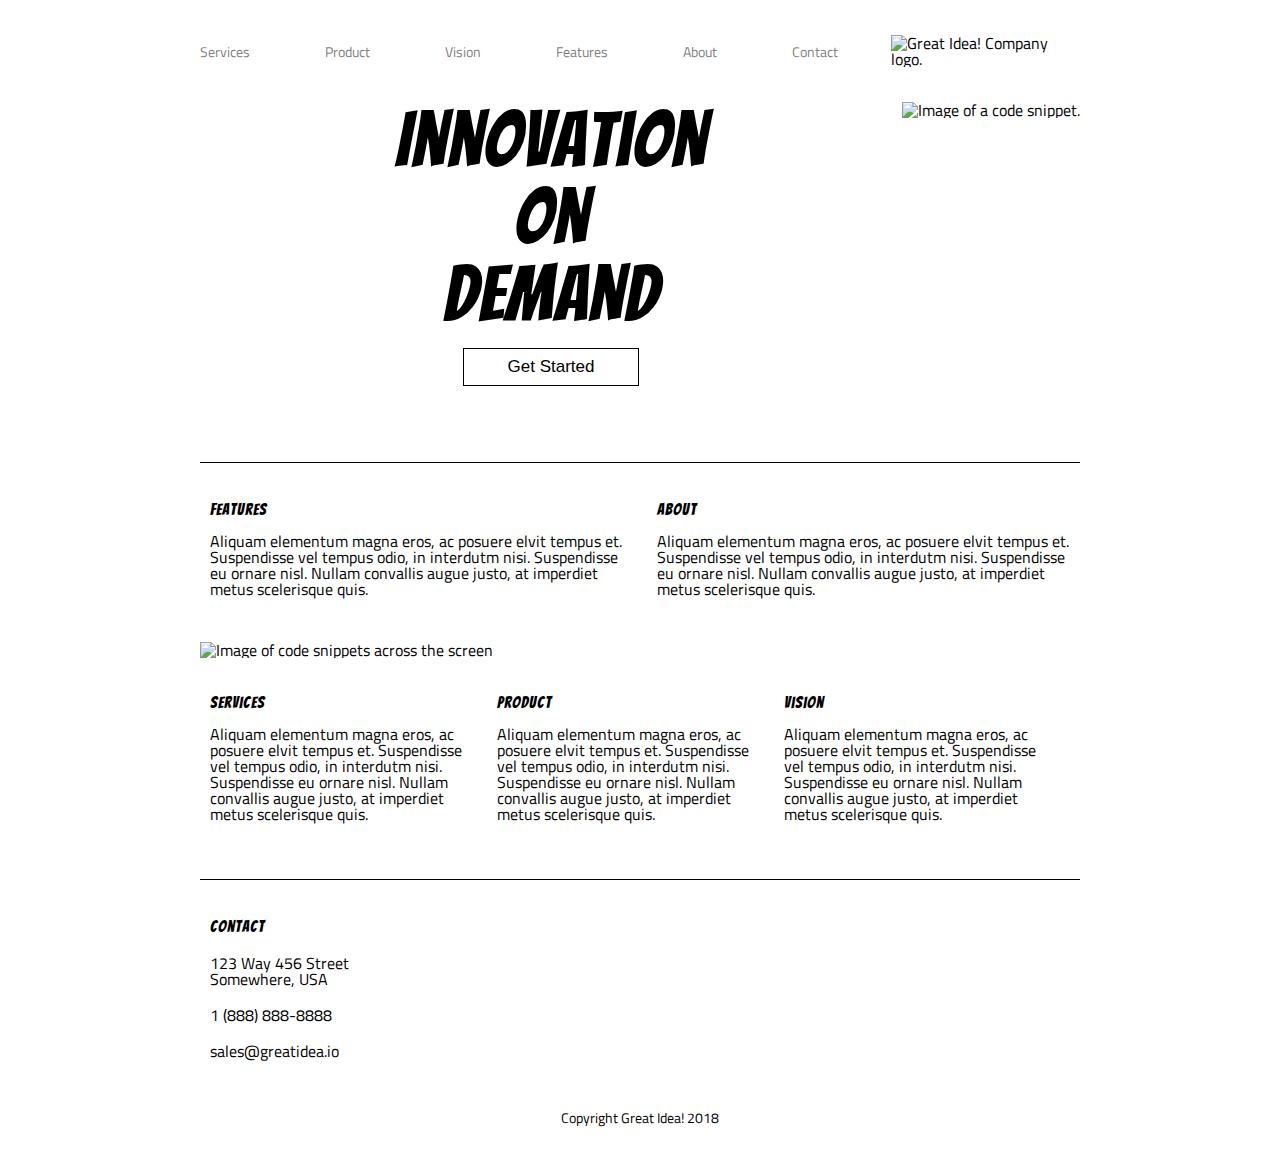
==== index.html @ 43721bcb "MVP: Completed break points and matched design" ====
<!doctype html>

<html lang="en">
<head>
  <meta charset="utf-8">
  <meta name="viewport" content="width=device-width, initial-scale=1">
  <title>Great Idea - Responsive I</title>

  <link href="https://fonts.googleapis.com/css?family=Bangers|Titillium+Web" rel="stylesheet">
  <link rel="stylesheet" href="css/index.css">

</head>


<body>

    <div class="container">

        <header>
            <nav>
              <div><a href="services.html">Services</a></div>
              <div><a href="product.html">Product</a></div>
              <div><a href="#">Vision</a></div>
              <div><a href="#">Features</a></div>
              <div><a href="#">About</a></div>
              <div><a href="#">Contact</a></div>
            </nav>
            <img class="logo" src="https://tk-assets.lambdaschool.com/c7e8c14d-d7ad-4d21-9c18-4a68c77e5ad5_logo.png" alt="Great Idea! Company logo.">
        </header>

        <section class="cta">
            <div class="cta-text">
                <div class="cta-text-content">
                    <h1>Innovation<br> On<br> Demand</h1>
                </div>
                <div class="cta-button">
                    <button>Get Started</button></div>
            </div>
            <div class="cta-img">
              <img class="header-img" src="img/header-img.png" alt="Image of a code snippet.">
            </div>
        </section>

        <section class="main-content">

            <div class="top-content">
                <div class="text-content">
                    <h4>Features</h4>
                    <p>Aliquam elementum magna eros, ac posuere elvit tempus et. Suspendisse vel tempus odio, in interdutm nisi. Suspendisse eu ornare nisl. Nullam convallis augue justo, at imperdiet metus scelerisque quis.</p>
                </div>
                <div class="text-content">
                    <h4>About</h4>
                    <p>Aliquam elementum magna eros, ac posuere elvit tempus et. Suspendisse vel tempus odio, in interdutm nisi. Suspendisse eu ornare nisl. Nullam convallis augue justo, at imperdiet metus scelerisque quis.</p>
                </div>
            </div>

            <img class="middle-img" src="img/mid-page-accent.jpg" alt="Image of code snippets across the screen">

            <div class="bottom-content">
                <div class="text-content">
                    <h4>Services</h4>
                    <p>Aliquam elementum magna eros, ac posuere elvit tempus et. Suspendisse vel tempus odio, in interdutm nisi. Suspendisse eu ornare nisl. Nullam convallis augue justo, at imperdiet metus scelerisque quis.</p>
                </div>
                <div class="text-content">
                    <h4>Product</h4>
                    <p>Aliquam elementum magna eros, ac posuere elvit tempus et. Suspendisse vel tempus odio, in interdutm nisi. Suspendisse eu ornare nisl. Nullam convallis augue justo, at imperdiet metus scelerisque quis.</p>
                </div>
                <div class="text-content">
                    <h4>Vision</h4>
                    <p>Aliquam elementum magna eros, ac posuere elvit tempus et. Suspendisse vel tempus odio, in interdutm nisi. Suspendisse eu ornare nisl. Nullam convallis augue justo, at imperdiet metus scelerisque quis.</p>
                </div>
            </div>

        </section>

        <section class="contact">

            <h4>Contact</h4>

            <p>123 Way 456 Street<br> Somewhere, USA</p>

            <p>1 (888) 888-8888</p>

            <p>sales@greatidea.io</p>

        </section>

        <footer>
            <p>Copyright Great Idea! 2018</p>
        </footer>

    </div>
    <!-- container -->

</body>

</html>
---- css/index.css ----
/* Use your own code or past solution for Great Idea Web Page CSS here! */



html,body,div,span,applet,object,iframe,h1,h2,h3,h4,h5,h6,p,blockquote,pre,a,abbr,acronym,address,big,cite,code,del,dfn,em,img,ins,kbd,q,s,samp,small,strike,strong,sub,sup,tt,var,b,u,i,center,dl,dt,dd,ol,ul,li,fieldset,form,label,legend,table,caption,tbody,tfoot,thead,tr,th,td,article,aside,canvas,details,embed,figure,figcaption,footer,header,hgroup,menu,nav,output,ruby,section,summary,time,mark,audio,video {
    margin: 0;
    padding: 0;
    /* border: 0px solid lightblue; */
    font-size: 100%;
    font: inherit;
    vertical-align: baseline;
}


/* HTML5 display-role reset for older browsers */

article,aside,details,figcaption,figure,footer,header,hgroup,menu,nav,section {
    display: block;
}

body {
    line-height: 1;
}

ol,ul {
    list-style: none;
}

blockquote,q {
    quotes: none;
}

blockquote:before,blockquote:after,q:before,q:after {
    content: '';
    content: none;
}

table {
    border-collapse: collapse;
    border-spacing: 0;
}


/* Set every element's box-sizing to border-box */

* {
    box-sizing: border-box;
}

html,body {
    height: 100%;
    font-family: 'Titillium Web', sans-serif;
}

h1,h2,h3,h4,h5 {
    font-family: 'Bangers', cursive;
    letter-spacing: 1px;
    margin-bottom: 15px;
}


/****************WORK HERE********************/

.container {
    width: 880px;
    /* TB LR */
    display: flex;
    flex-direction: column;
    margin: auto;
}


/* header */

header {
    display: flex;
    justify-content: space-between;
    margin-top: 35px;
}

header nav {
    width: 691px;
    display: flex;
    justify-content: space-between;
    align-items: center;
}

header nav a {
    font-size: 14px;
    color: gray;
    text-decoration: none;
}

header nav a:hover {
    text-decoration: underline;
}

header nav a:first-child {
    margin-left: 0;
}

header nav a:last-child {
    margin-right: 75px;
}

.cta {
    display: flex;
    justify-content: space-between;
    margin-top: 35px;
}

.cta-text {
    font-size: 77px;
    text-align: center;
    display: flex;
    flex-direction: column;
    justify-content: space-evenly;
    flex-grow: 2;
}

.cta-text-content {
    display: flex;
    align-items: center;
    justify-content: center;
}

.cta-button {
    display: flex;
    align-items: center;
    justify-content: center;
}

.cta .cta-text button {
    background: white;
    padding: 8px 44px;
    font-size: 17px;
    border: 1px solid black;
    cursor: pointer;
}

.cta .cta-text button:hover {
    background: black;
    color: white;
}

.main-content {
    border-top: 1px solid black;
    margin-top: 76px;
    padding-top: 39px;
}

.main-content .top-content {
    display: flex;
    justify-content: center;
    padding: 0 10px;
}

.main-content .top-content .text-content {
    display: flex;
    flex-direction: column;
    margin-right: 34px;
}

.main-content .top-content .text-content:last-child {
    margin-right: 0;
}

.main-content .middle-img {
    margin-top: 45px;
}

.main-content .bottom-content {
    margin-top: 37px;
    padding: 0 10px;
    display: flex;
}

.main-content .bottom-content .text-content {
    width: 275px;
    display: flex;
    margin-right: 12px;
    display: flex;
    flex-direction: column;
}

.main-content .bottom-content .text-content:last-child {
    margin-right: 0;
}

.contact {
    margin-top: 57px;
    border-top: 1px solid black;
    padding: 39px 10px 0;
}

.contact p {
    margin: 20px 0;
}

footer {
    margin: 32px 0;
    text-align: center;
    font-size: 14px;
}

@media screen and (max-width: 800px) {
    
    .container{
        padding: 0 3%;
    }

    header {
        display: flex;
        flex-direction: column-reverse;
        justify-content: space-between;
        margin-top: 35px;
        align-items: center;
    }

    header nav a:first-child {
        margin-left: 0;
    }
    
    header nav a:last-child {
        margin-right: 0px;
    }

    header .logo{
        max-width: 25%;
        margin-bottom: 35px;
    }

    .cta-img{
        display: none;
    }

    .middle-img{
        max-width: 100%;
    }
  }

  @media screen and (max-width: 500px) {
    body {
      /* background-color: lightcyan; */
    }

    .container{
        padding: 0
    }

    header nav a, p{
        font-size: 30px;
    }

    h3, h4, h5{
        font-size: 35px;
    }

    header {
        /* border: 1px solid black; */
        display: flex;
        flex-direction: column-reverse;
        justify-content: space-evenly;
        margin-top: 35px;
        align-items: center;
    }

    header nav{
        /* border: 1px solid blue; */
        width: 100%;
        display: flex;
        flex-direction: column;
        justify-content: space-evenly;
        padding-bottom: 5%;
        
    }

    header div{
        border-top: 1px solid black;
        padding: 3.5%;
        width: 100%;        
        text-align: center;
    }

    header nav div:last-child{
        border-bottom: 1px solid black;
    }

    header nav a{
       
        /* margin-bottom: 2%; */
        border-width: 100%;
    }

    header nav a:first-child {
        margin-left: 0;
    }
    
    header nav a:last-child {
        margin-right: 0px;
    }

    .cta, .main-content, .contact{
        /* border: 1px solid blue; */
        margin-left: 5%;
        margin-right: 5%;
    }

    header .logo{
        width: 50vh;
        margin-bottom: 35px;
    }

    .cta{
        /* border-bottom: 1px solid black; */
        
    }

    .cta-img{
        display: none;
    }

    .top-content{
        display: flex;
        flex-direction: column;
        justify-content: space-between;
    }

    .text-content{
        padding-bottom: 5%;
    }

    .middle-img{
        max-width: 100%;
    }

    .top-content{
        /* border: 1px solid red; */
    }

    .main-content .bottom-content{
        /* border: 1px solid blue; */
        padding: 0 0;
        flex-direction: column; 
    }


    .main-content .bottom-content .text-content{
        /* border: 1px solid blue; */
        width: 100%;
    }

    .contact {
        /* margin-top: 57px; */
        border-top: 1px solid black;
        padding: 0;
        padding-top: 5%;
    }
  }
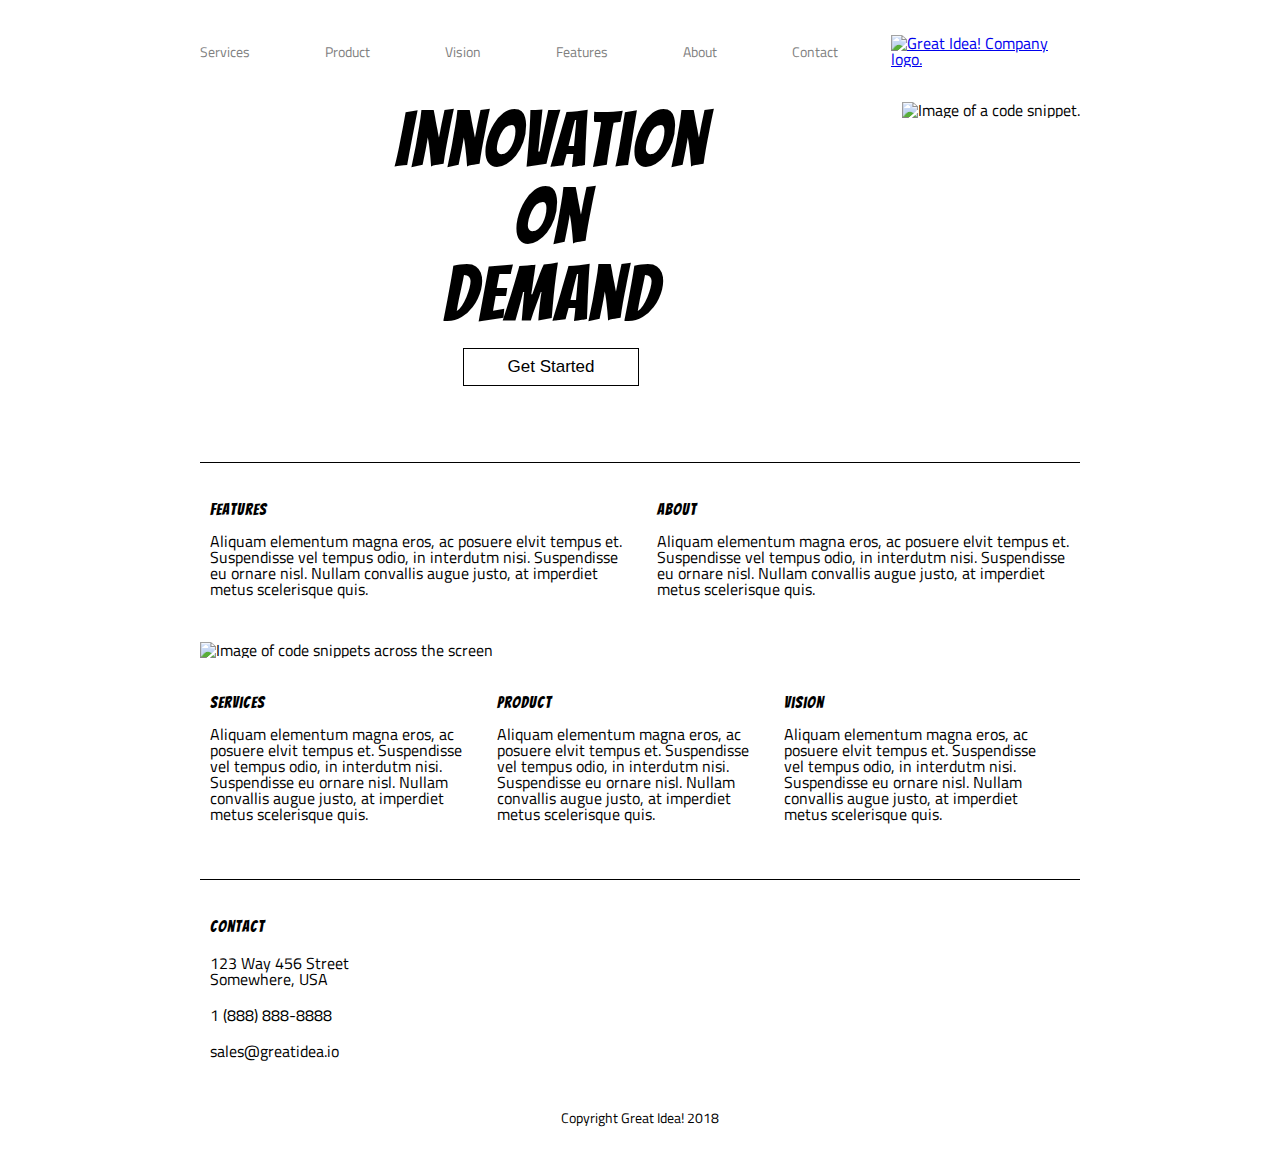
==== commit 4b6294da: "MVP + 1 stretch goal: Modified services page with breakpoints." ====
--- a/index.html
+++ b/index.html
@@ -19,13 +19,13 @@
         <header>
             <nav>
               <div><a href="services.html">Services</a></div>
-              <div><a href="product.html">Product</a></div>
+              <div><a href="#">Product</a></div>
               <div><a href="#">Vision</a></div>
               <div><a href="#">Features</a></div>
               <div><a href="#">About</a></div>
               <div><a href="#">Contact</a></div>
             </nav>
-            <img class="logo" src="https://tk-assets.lambdaschool.com/c7e8c14d-d7ad-4d21-9c18-4a68c77e5ad5_logo.png" alt="Great Idea! Company logo.">
+            <a href="index.html"><img class="logo" src="https://tk-assets.lambdaschool.com/c7e8c14d-d7ad-4d21-9c18-4a68c77e5ad5_logo.png" alt="Great Idea! Company logo."></a>
         </header>
 
         <section class="cta">
